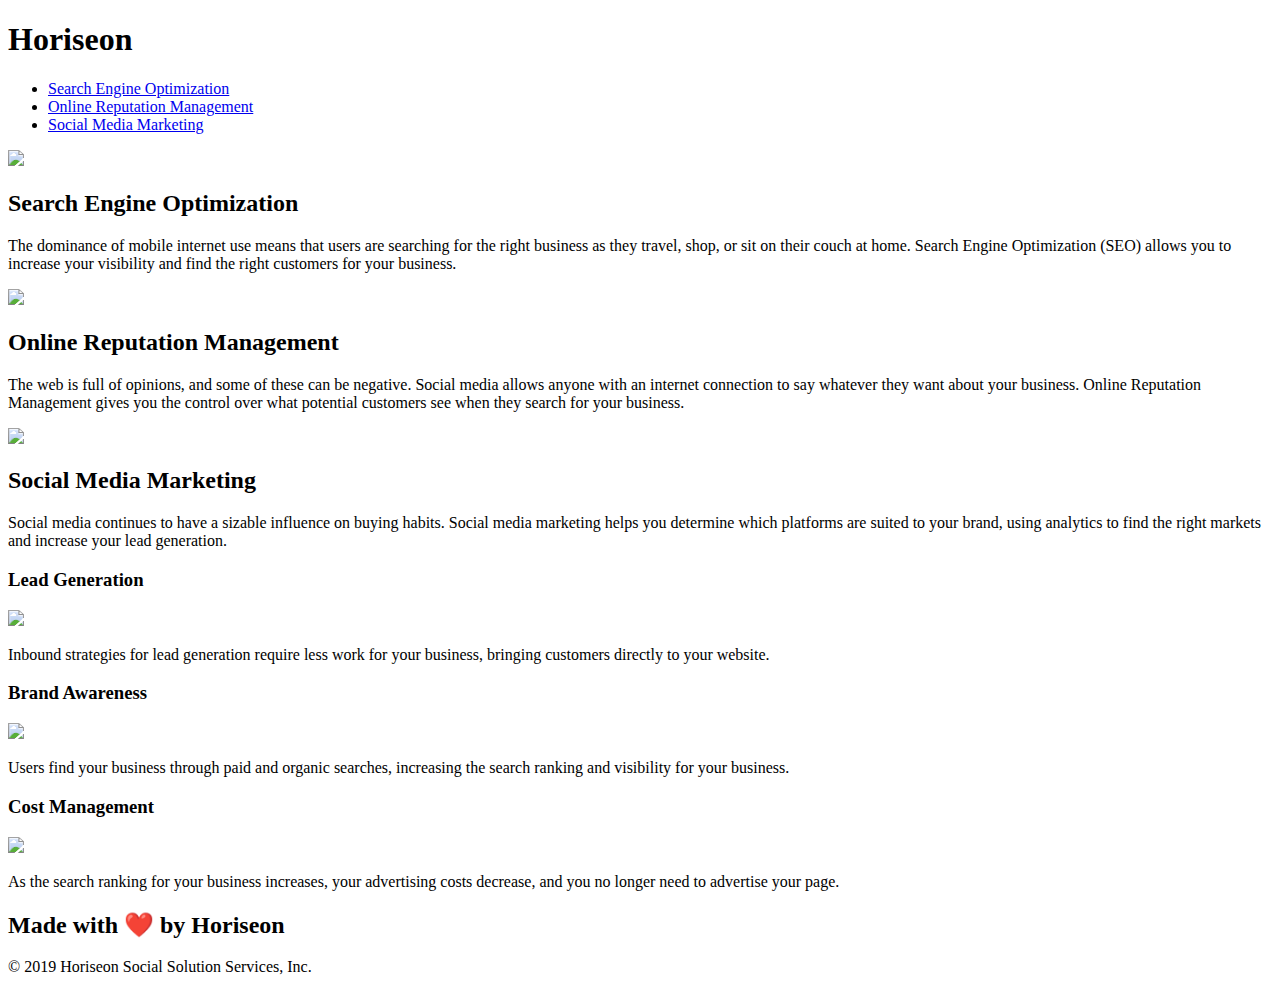
==== index.html @ 7fd90e7e ""moved index.html"" ====
<!DOCTYPE html>
<html lang="en-us">

<head>
    <meta charset="UTF-8" />
    <link rel="stylesheet" href="./assets/css/style.css">
    <title>Horiseon Social Solution Services</title>
</head>

<body>
    <header class="header">
        <h1>Hori<span class="seo">seo</span>n</h1>
        <nav>
            <ul>
                <li>
                    <a href="#search-engine-optimization">Search Engine Optimization</a>
                </li>
                <li>
                    <a href="#online-reputation-management">Online Reputation Management</a>
                </li>
                <li>
                    <a href="#social-media-marketing">Social Media Marketing</a>
                </li>
            </ul>
        </nav>
    </header>
    <figure class="hero"></figure>
    <section class="content">
        <article id="search-engine-optimization" class="article">
            <img src="./assets/images/search-engine-optimization.jpg" class="float-left" />
            <h2>Search Engine Optimization</h2>
            <p>
                The dominance of mobile internet use means that users are searching for the right business as they travel, shop, or sit on their couch at home. Search Engine Optimization (SEO) allows you to increase your visibility and find the right customers for your business.
            </p>
        </article>
        <article id="online-reputation-management" class="article">
            <img src="./assets/images/online-reputation-management.jpg" class="float-right" />
            <h2>Online Reputation Management</h2>
            <p>
                The web is full of opinions, and some of these can be negative. Social media allows anyone with an internet connection to say whatever they want about your business. Online Reputation Management gives you the control over what potential customers see when they search for your business.
            </p>
        </article>
        <article id="social-media-marketing" class="article">
            <img src="./assets/images/social-media-marketing.jpg" class="float-left" />
            <h2>Social Media Marketing</h2>
            <p>
                Social media continues to have a sizable influence on buying habits. Social media marketing helps you determine which platforms are suited to your brand, using analytics to find the right markets and increase your lead generation.
            </p>
        </article>
    </section>
    <section class="benefits">
        <article id="lead-generation" class="benefit-sub">
            <h3>Lead Generation</h3>
            <img src="./assets/images/lead-generation.png" />
            <p>
                Inbound strategies for lead generation require less work for your business, bringing customers directly to your website.
            </p>
        </article>
        <article id="brand-awareness" class="benefit-sub">
            <h3>Brand Awareness</h3>
            <img src="./assets/images/brand-awareness.png" />
            <p>
                Users find your business through paid and organic searches, increasing the search ranking and visibility for your business.
            </p>
        </article>
        <article id="cost-management" class="benefit-sub">
            <h3>Cost Management</h3>
            <img src="./assets/images/cost-management.png"></img>
            <p>
                As the search ranking for your business increases, your advertising costs decrease, and you no longer need to advertise your page.
            </p>
        </article>
    </section>
    <footer class="footer">
        <h2>Made with ❤️️ by Horiseon</h2>
        <p>
            &copy; 2019 Horiseon Social Solution Services, Inc.
        </p>
    </footer>
</body>

</html>
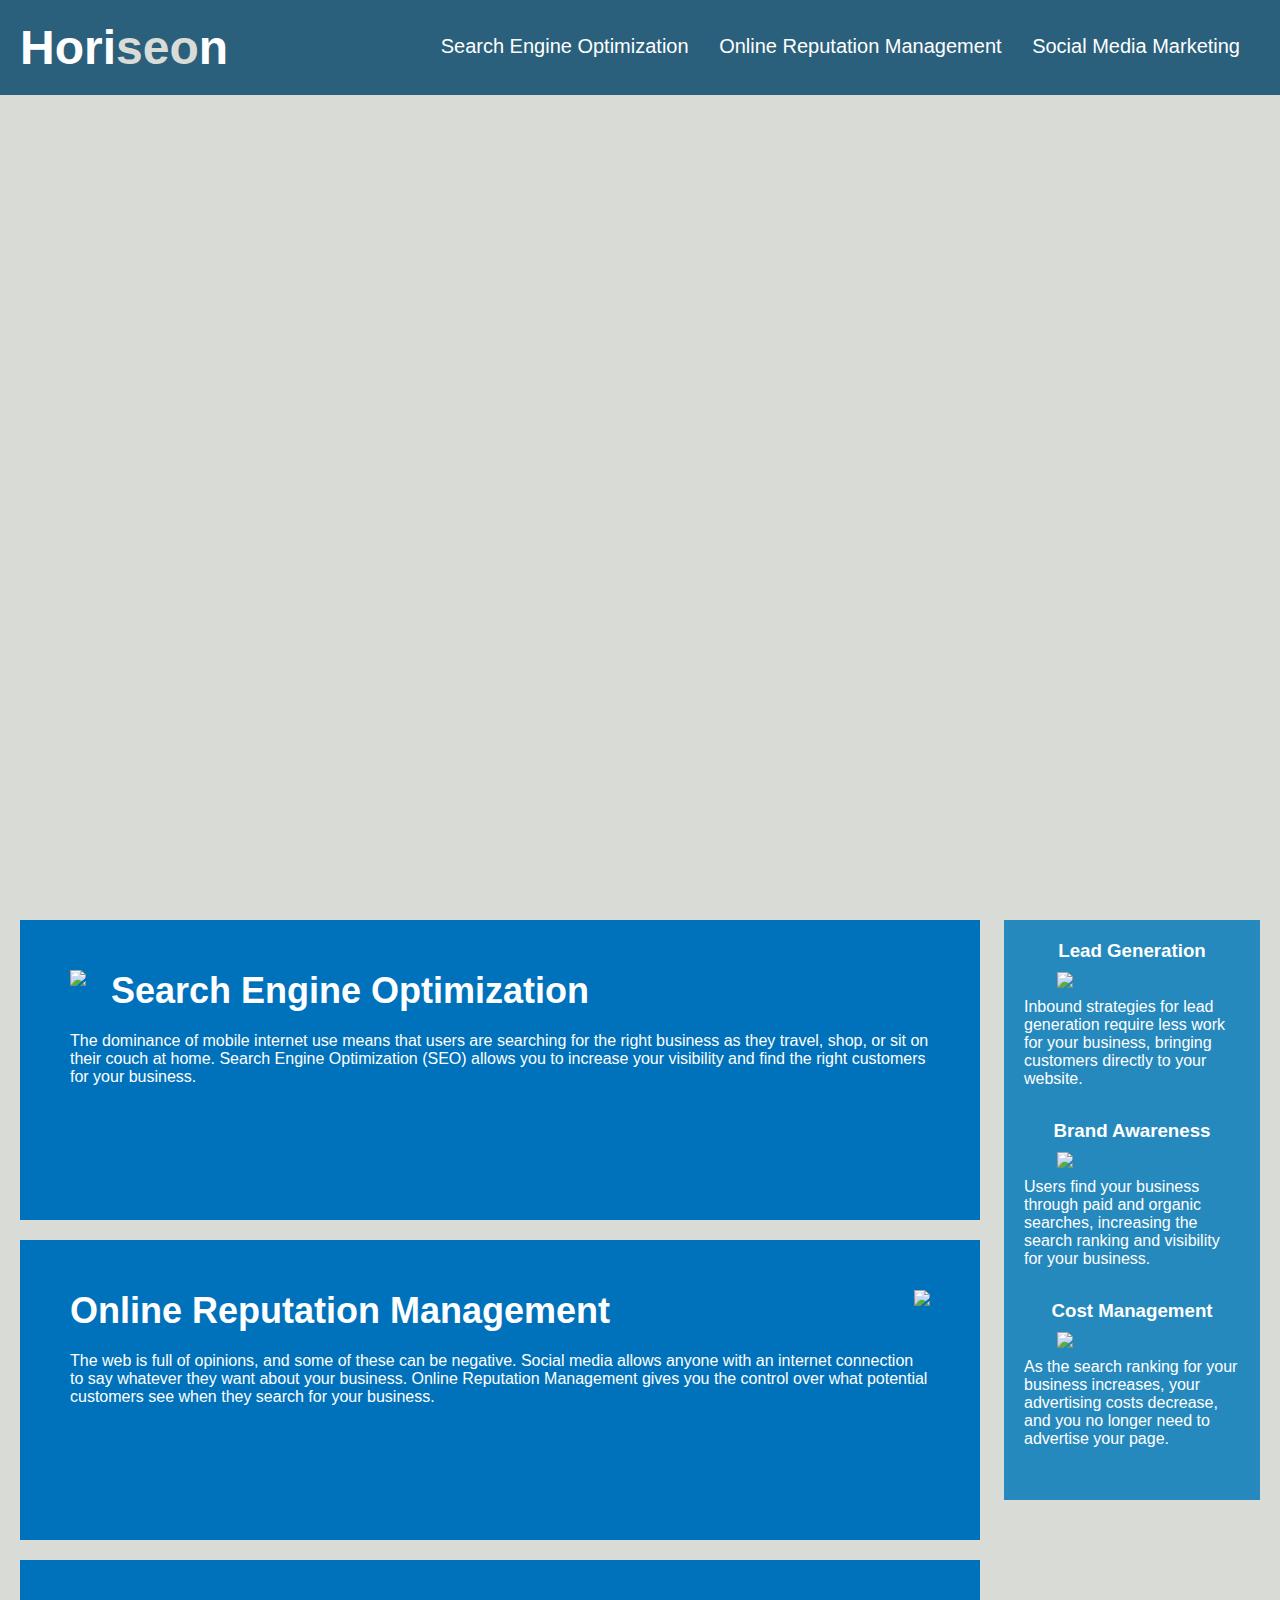
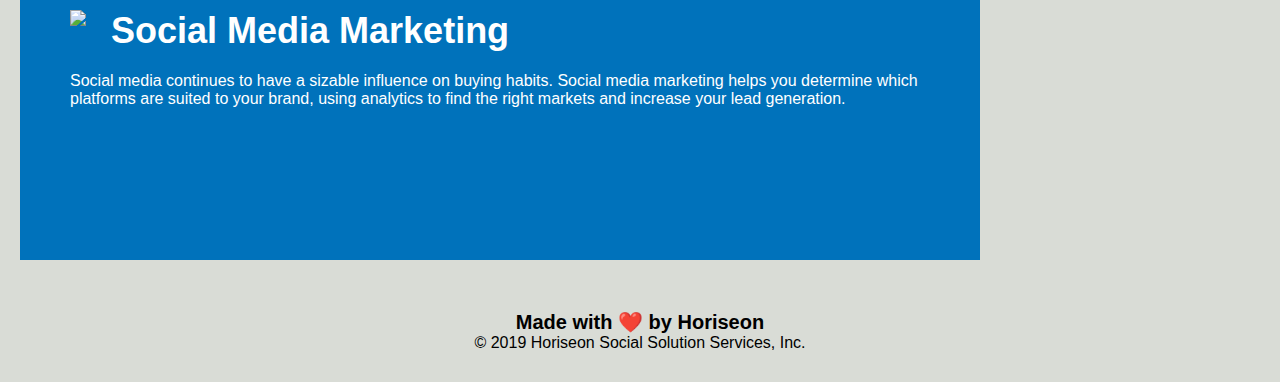
==== commit b3b11203: "Merge branch 'main' of https://github.com/Aesthetic-Justice/Horiseon-Webpage" ====
--- a/index.html
+++ b/index.html
@@ -3,7 +3,7 @@
 
 <head>
     <meta charset="UTF-8" />
-    <link rel="stylesheet" href="./assets/css/style.css">
+    <link rel="stylesheet" href="/Develop/assets/css/style.css">
     <title>Horiseon Social Solution Services</title>
 </head>
 
@@ -27,21 +27,21 @@
     <figure class="hero"></figure>
     <section class="content">
         <article id="search-engine-optimization" class="article">
-            <img src="./assets/images/search-engine-optimization.jpg" class="float-left" />
+            <img src="/Develop/assets/images/search-engine-optimization.jpg" class="float-left" />
             <h2>Search Engine Optimization</h2>
             <p>
                 The dominance of mobile internet use means that users are searching for the right business as they travel, shop, or sit on their couch at home. Search Engine Optimization (SEO) allows you to increase your visibility and find the right customers for your business.
             </p>
         </article>
         <article id="online-reputation-management" class="article">
-            <img src="./assets/images/online-reputation-management.jpg" class="float-right" />
+            <img src="/Develop/assets/images/online-reputation-management.jpg" class="float-right" />
             <h2>Online Reputation Management</h2>
             <p>
                 The web is full of opinions, and some of these can be negative. Social media allows anyone with an internet connection to say whatever they want about your business. Online Reputation Management gives you the control over what potential customers see when they search for your business.
             </p>
         </article>
         <article id="social-media-marketing" class="article">
-            <img src="./assets/images/social-media-marketing.jpg" class="float-left" />
+            <img src="/Develop/assets/images/social-media-marketing.jpg" class="float-left" />
             <h2>Social Media Marketing</h2>
             <p>
                 Social media continues to have a sizable influence on buying habits. Social media marketing helps you determine which platforms are suited to your brand, using analytics to find the right markets and increase your lead generation.
@@ -51,21 +51,21 @@
     <section class="benefits">
         <article id="lead-generation" class="benefit-sub">
             <h3>Lead Generation</h3>
-            <img src="./assets/images/lead-generation.png" />
+            <img src="/Develop/assets/images/lead-generation.png" />
             <p>
                 Inbound strategies for lead generation require less work for your business, bringing customers directly to your website.
             </p>
         </article>
         <article id="brand-awareness" class="benefit-sub">
             <h3>Brand Awareness</h3>
-            <img src="./assets/images/brand-awareness.png" />
+            <img src="/Develop/assets/images/brand-awareness.png" />
             <p>
                 Users find your business through paid and organic searches, increasing the search ranking and visibility for your business.
             </p>
         </article>
         <article id="cost-management" class="benefit-sub">
             <h3>Cost Management</h3>
-            <img src="./assets/images/cost-management.png"></img>
+            <img src="/Develop/assets/images/cost-management.png"></img>
             <p>
                 As the search ranking for your business increases, your advertising costs decrease, and you no longer need to advertise your page.
             </p>
--- a/Develop/assets/css/style.css
+++ b/Develop/assets/css/style.css
@@ -0,0 +1,132 @@
+* {
+    box-sizing: border-box;
+    padding: 0;
+    margin: 0;
+}
+
+body {
+    background-color: #d9dcd6;
+}
+
+.header {
+    padding: 20px;
+    font-family: 'Trebuchet MS', 'Lucida Sans Unicode', 'Lucida Grande', 'Lucida Sans', Arial, sans-serif;
+    background-color: #2a607c;
+    color: #ffffff;
+}
+
+.header h1 {
+    display: inline-block;
+    font-size: 48px;
+}
+
+.header h1 .seo {
+    color: #d9dcd6;
+}
+
+.header nav {
+    padding-top: 15px;
+    margin-right: 20px;
+    float: right;
+    font-family: 'Gill Sans', 'Gill Sans MT', Calibri, 'Trebuchet MS', sans-serif;
+    font-size: 20px;
+}
+
+.header nav ul {
+    list-style-type: none;
+}
+
+.header nav ul li {
+    display: inline-block;
+    margin-left: 25px;
+}
+
+a {
+    color: #ffffff;
+    text-decoration: none;
+}
+
+p {
+    font-size: 16px;
+}
+
+.hero {
+    height: 800px;
+    width: 100%;
+    margin-bottom: 25px;
+    background-image: url("../images/digital-marketing-meeting.jpg");
+    background-size: cover;
+    background-position: center;
+}
+
+.float-left {
+    float: left;
+    margin-right: 25px;
+}
+
+.float-right {
+    float: right;
+    margin-left: 25px;
+}
+
+.content {
+    width: 75%;
+    display: inline-block;
+    margin-left: 20px;
+}
+
+.benefits {
+    margin-right: 20px;
+    padding: 20px;
+    clear: both;
+    float: right;
+    width: 20%;
+    height: 100%;
+    font-family: 'Gill Sans', 'Gill Sans MT', Calibri, 'Trebuchet MS', sans-serif;
+    background-color: #2589bd;
+}
+
+.benefit-sub {
+    margin-bottom: 32px;
+    color: #ffffff;
+}
+
+.benefit-sub h3 {
+    margin-bottom: 10px;
+    text-align: center;
+}
+
+.benefit-sub img {
+    display: block;
+    margin: 10px auto;
+    max-width: 150px;
+}
+
+.article {
+    margin-bottom: 20px;
+    padding: 50px;
+    height: 300px;
+    font-family: 'Gill Sans', 'Gill Sans MT', Calibri, 'Trebuchet MS', sans-serif;
+    background-color: #0072bb;
+    color: #ffffff;
+}
+
+.article img {
+    max-height: 200px;
+}
+
+.article h2 {
+    margin-bottom: 20px;
+    font-size: 36px;
+}
+
+.footer {
+    padding: 30px;
+    clear: both;
+    font-family: 'Trebuchet MS', 'Lucida Sans Unicode', 'Lucida Grande', 'Lucida Sans', Arial, sans-serif;
+    text-align: center;
+}
+
+.footer h2 {
+    font-size: 20px;
+}
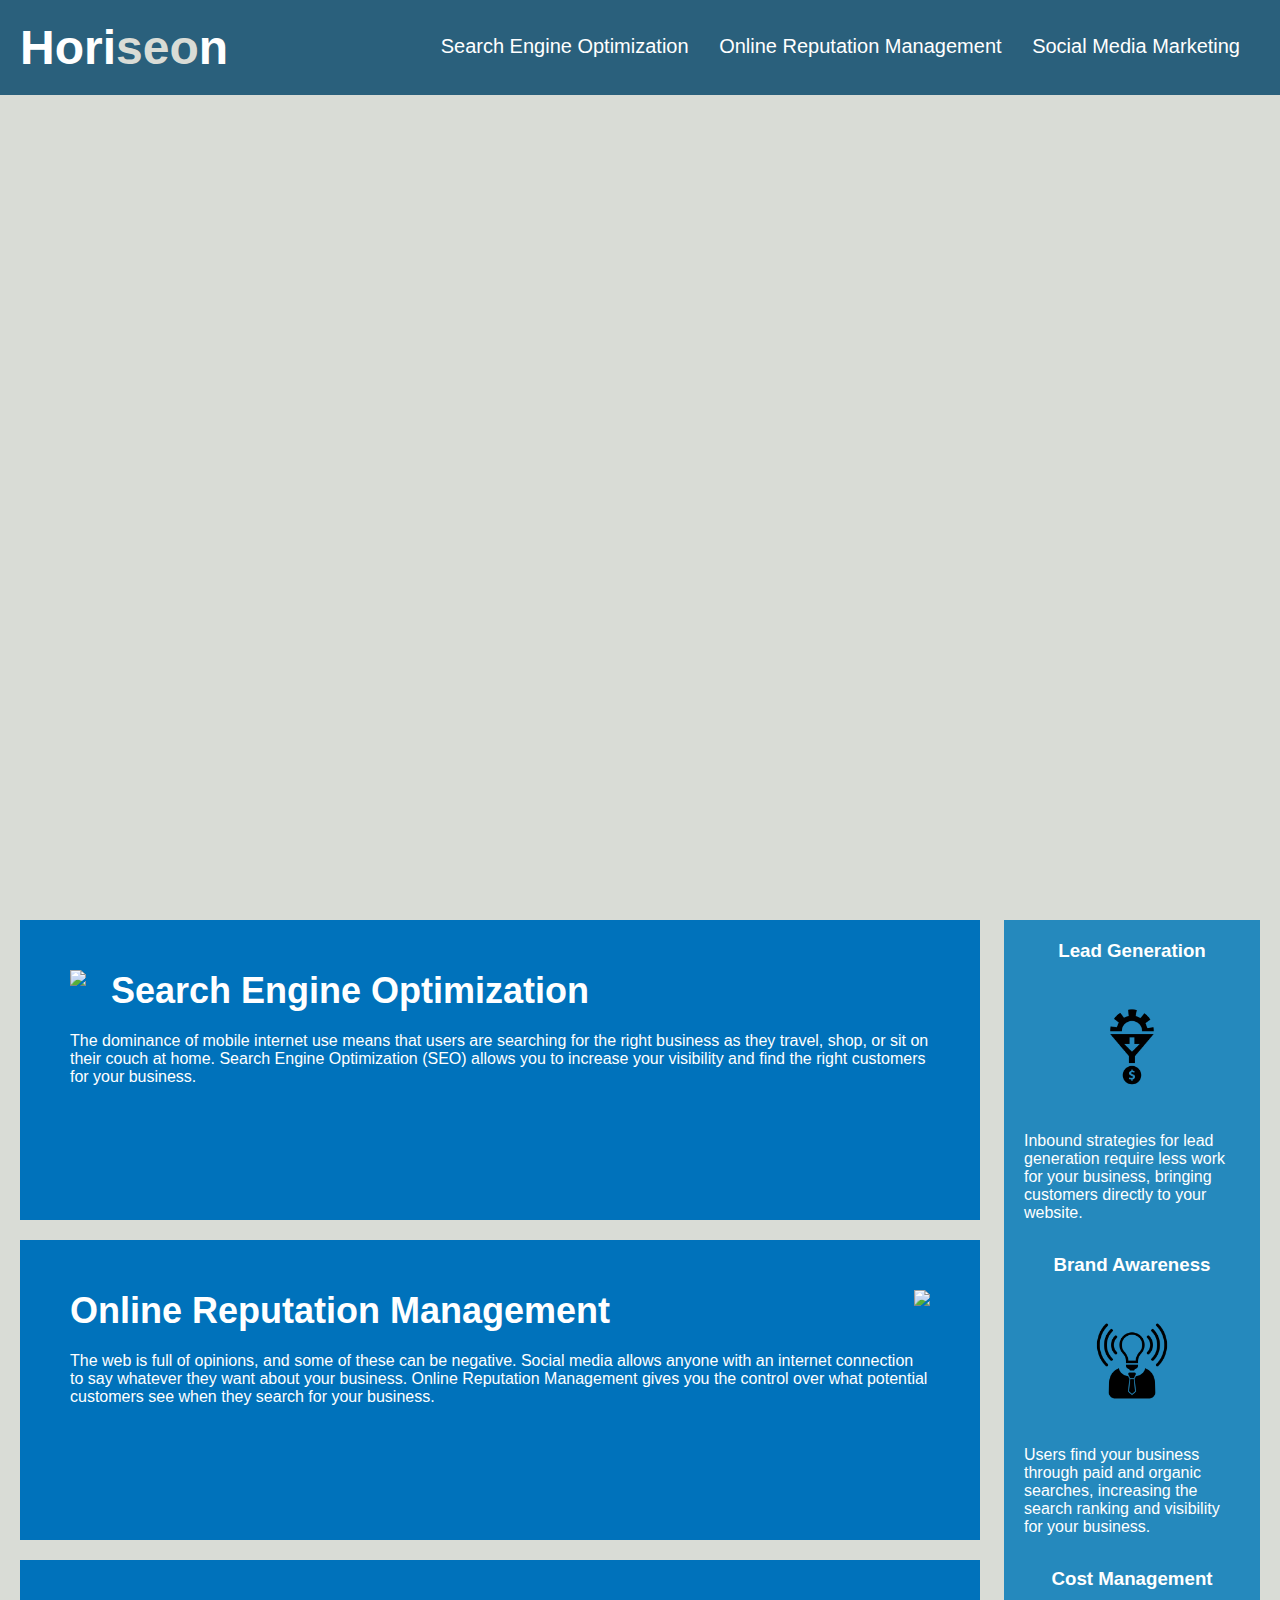
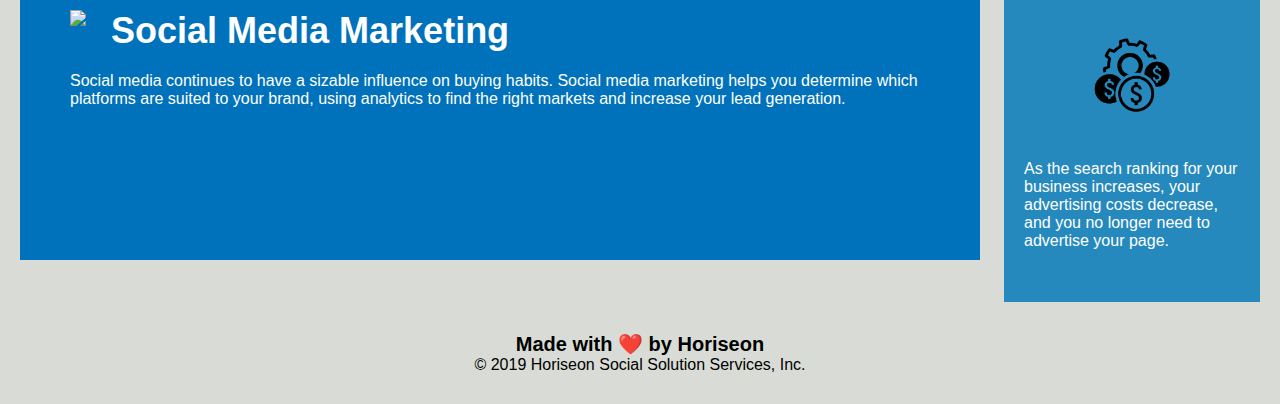
==== commit dacb4e99: "fixed filepaths" ====
--- a/index.html
+++ b/index.html
@@ -3,7 +3,7 @@
 
 <head>
     <meta charset="UTF-8" />
-    <link rel="stylesheet" href="/Develop/assets/css/style.css">
+    <link rel="stylesheet" href="./assets/css/style.css">
     <title>Horiseon Social Solution Services</title>
 </head>
 
@@ -27,21 +27,21 @@
     <figure class="hero"></figure>
     <section class="content">
         <article id="search-engine-optimization" class="article">
-            <img src="/Develop/assets/images/search-engine-optimization.jpg" class="float-left" />
+            <img src="./assets/images/search-engine-optimization.jpg" class="float-left" />
             <h2>Search Engine Optimization</h2>
             <p>
                 The dominance of mobile internet use means that users are searching for the right business as they travel, shop, or sit on their couch at home. Search Engine Optimization (SEO) allows you to increase your visibility and find the right customers for your business.
             </p>
         </article>
         <article id="online-reputation-management" class="article">
-            <img src="/Develop/assets/images/online-reputation-management.jpg" class="float-right" />
+            <img src="./assets/images/online-reputation-management.jpg" class="float-right" />
             <h2>Online Reputation Management</h2>
             <p>
                 The web is full of opinions, and some of these can be negative. Social media allows anyone with an internet connection to say whatever they want about your business. Online Reputation Management gives you the control over what potential customers see when they search for your business.
             </p>
         </article>
         <article id="social-media-marketing" class="article">
-            <img src="/Develop/assets/images/social-media-marketing.jpg" class="float-left" />
+            <img src="./assets/images/social-media-marketing.jpg" class="float-left" />
             <h2>Social Media Marketing</h2>
             <p>
                 Social media continues to have a sizable influence on buying habits. Social media marketing helps you determine which platforms are suited to your brand, using analytics to find the right markets and increase your lead generation.
@@ -51,21 +51,21 @@
     <section class="benefits">
         <article id="lead-generation" class="benefit-sub">
             <h3>Lead Generation</h3>
-            <img src="/Develop/assets/images/lead-generation.png" />
+            <img src="./assets/images/lead-generation.png" />
             <p>
                 Inbound strategies for lead generation require less work for your business, bringing customers directly to your website.
             </p>
         </article>
         <article id="brand-awareness" class="benefit-sub">
             <h3>Brand Awareness</h3>
-            <img src="/Develop/assets/images/brand-awareness.png" />
+            <img src="./assets/images/brand-awareness.png" />
             <p>
                 Users find your business through paid and organic searches, increasing the search ranking and visibility for your business.
             </p>
         </article>
         <article id="cost-management" class="benefit-sub">
             <h3>Cost Management</h3>
-            <img src="/Develop/assets/images/cost-management.png"></img>
+            <img src="./assets/images/cost-management.png"></img>
             <p>
                 As the search ranking for your business increases, your advertising costs decrease, and you no longer need to advertise your page.
             </p>
--- a/assets/css/style.css
+++ b/assets/css/style.css
@@ -0,0 +1,132 @@
+* {
+    box-sizing: border-box;
+    padding: 0;
+    margin: 0;
+}
+
+body {
+    background-color: #d9dcd6;
+}
+
+.header {
+    padding: 20px;
+    font-family: 'Trebuchet MS', 'Lucida Sans Unicode', 'Lucida Grande', 'Lucida Sans', Arial, sans-serif;
+    background-color: #2a607c;
+    color: #ffffff;
+}
+
+.header h1 {
+    display: inline-block;
+    font-size: 48px;
+}
+
+.header h1 .seo {
+    color: #d9dcd6;
+}
+
+.header nav {
+    padding-top: 15px;
+    margin-right: 20px;
+    float: right;
+    font-family: 'Gill Sans', 'Gill Sans MT', Calibri, 'Trebuchet MS', sans-serif;
+    font-size: 20px;
+}
+
+.header nav ul {
+    list-style-type: none;
+}
+
+.header nav ul li {
+    display: inline-block;
+    margin-left: 25px;
+}
+
+a {
+    color: #ffffff;
+    text-decoration: none;
+}
+
+p {
+    font-size: 16px;
+}
+
+.hero {
+    height: 800px;
+    width: 100%;
+    margin-bottom: 25px;
+    background-image: url("../images/digital-marketing-meeting.jpg");
+    background-size: cover;
+    background-position: center;
+}
+
+.float-left {
+    float: left;
+    margin-right: 25px;
+}
+
+.float-right {
+    float: right;
+    margin-left: 25px;
+}
+
+.content {
+    width: 75%;
+    display: inline-block;
+    margin-left: 20px;
+}
+
+.benefits {
+    margin-right: 20px;
+    padding: 20px;
+    clear: both;
+    float: right;
+    width: 20%;
+    height: 100%;
+    font-family: 'Gill Sans', 'Gill Sans MT', Calibri, 'Trebuchet MS', sans-serif;
+    background-color: #2589bd;
+}
+
+.benefit-sub {
+    margin-bottom: 32px;
+    color: #ffffff;
+}
+
+.benefit-sub h3 {
+    margin-bottom: 10px;
+    text-align: center;
+}
+
+.benefit-sub img {
+    display: block;
+    margin: 10px auto;
+    max-width: 150px;
+}
+
+.article {
+    margin-bottom: 20px;
+    padding: 50px;
+    height: 300px;
+    font-family: 'Gill Sans', 'Gill Sans MT', Calibri, 'Trebuchet MS', sans-serif;
+    background-color: #0072bb;
+    color: #ffffff;
+}
+
+.article img {
+    max-height: 200px;
+}
+
+.article h2 {
+    margin-bottom: 20px;
+    font-size: 36px;
+}
+
+.footer {
+    padding: 30px;
+    clear: both;
+    font-family: 'Trebuchet MS', 'Lucida Sans Unicode', 'Lucida Grande', 'Lucida Sans', Arial, sans-serif;
+    text-align: center;
+}
+
+.footer h2 {
+    font-size: 20px;
+}
